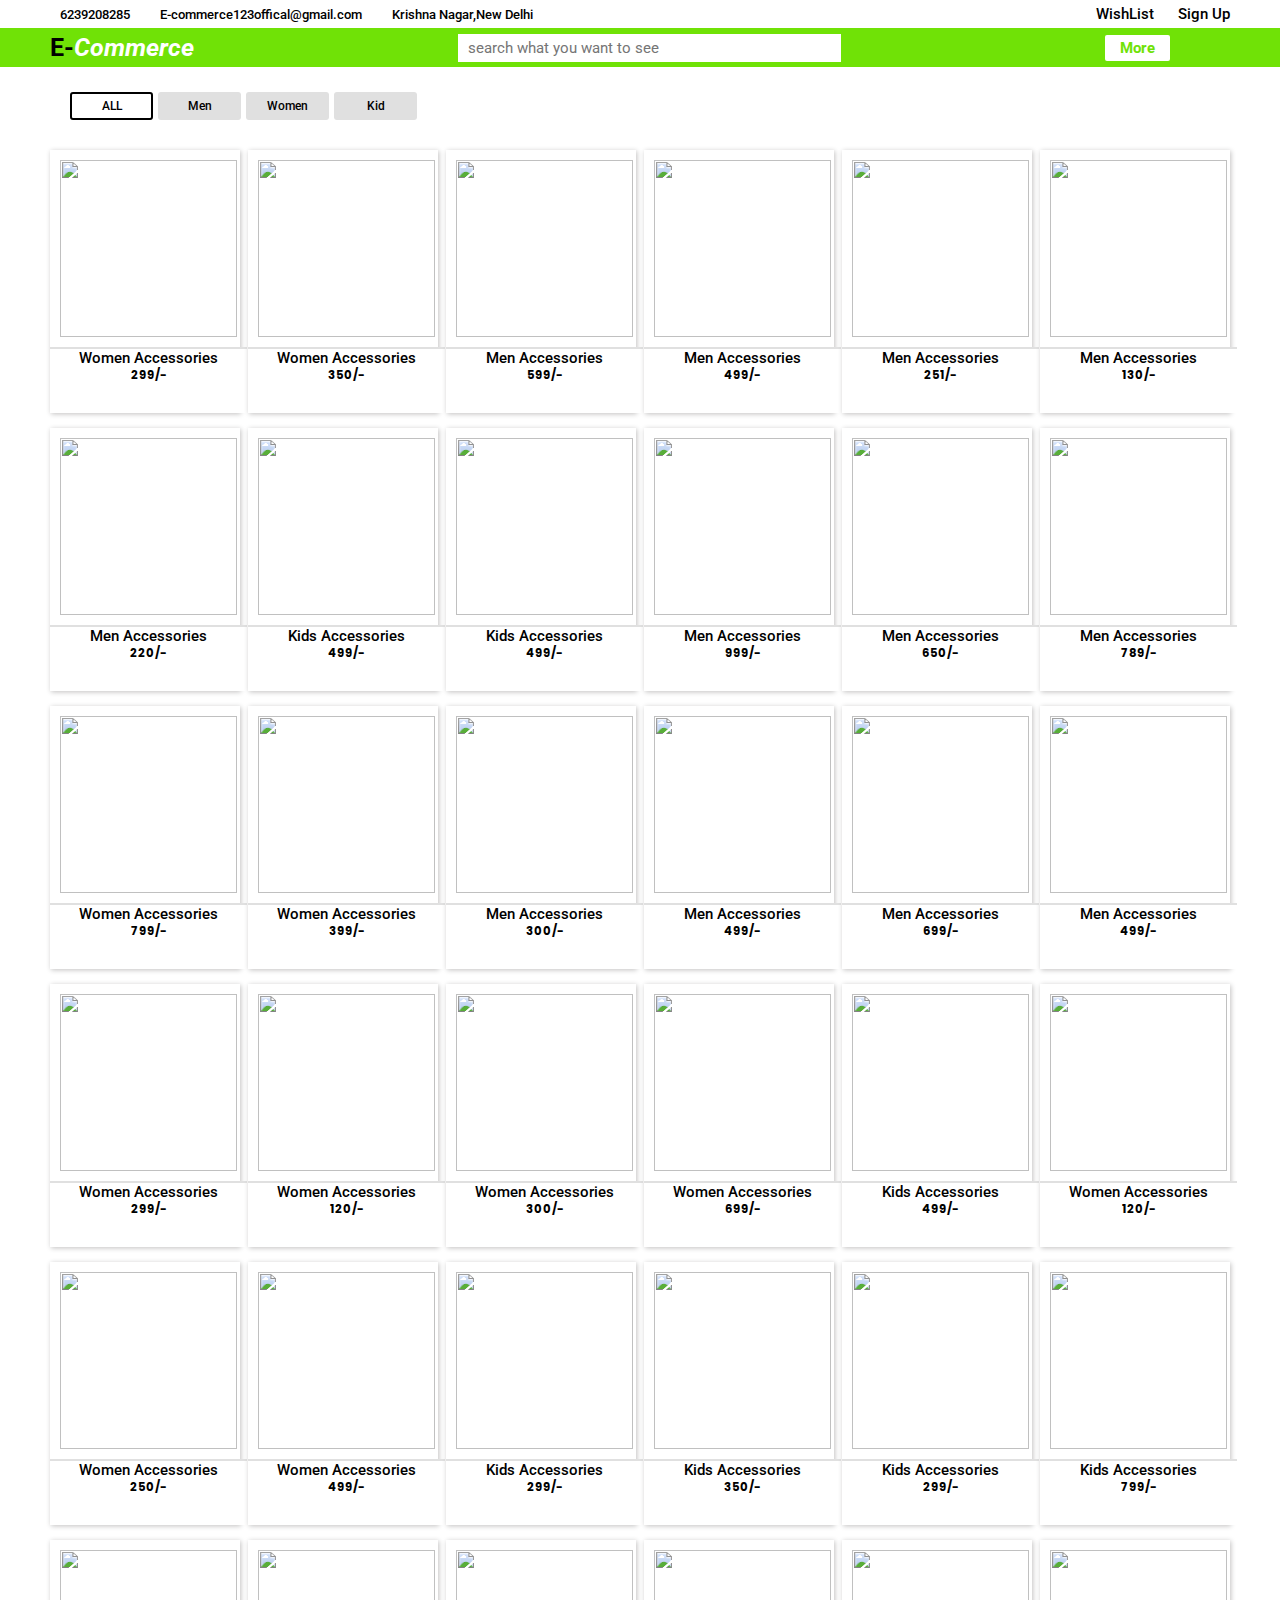
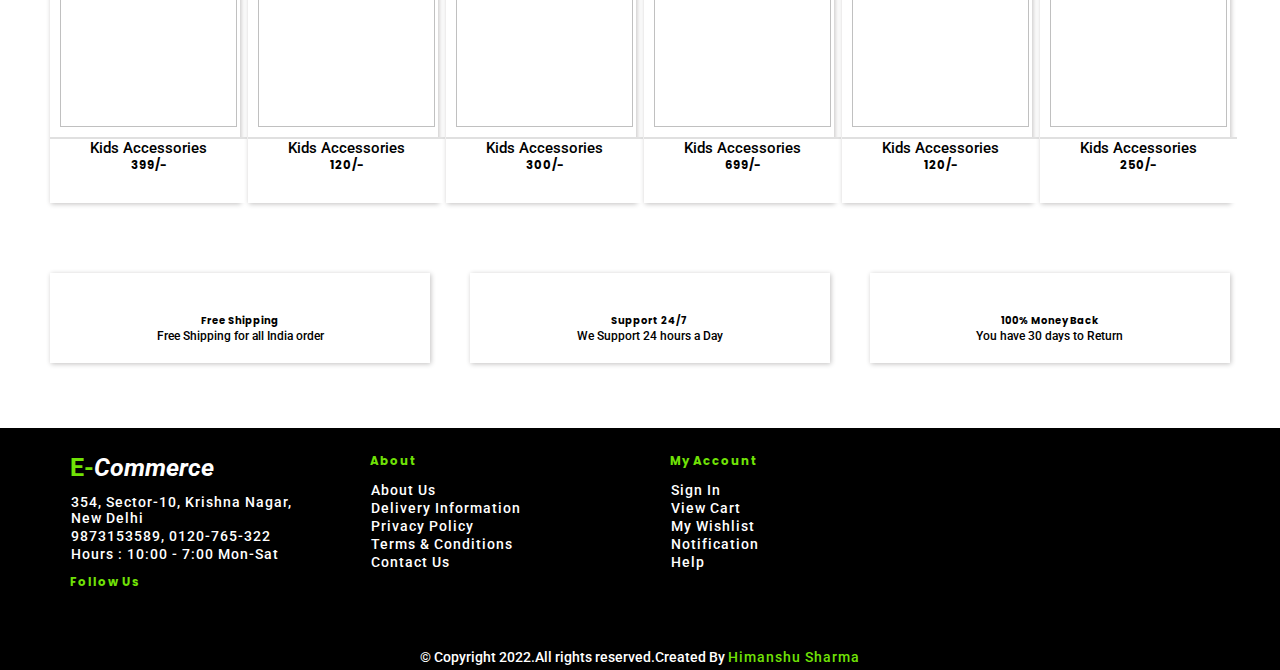
==== Accessories/index.html @ 7b7b0108 "ecommerce" ====
<!DOCTYPE html>
<html lang="en">

<head>
    <meta charset="UTF-8">
    <meta http-equiv="X-UA-Compatible" content="IE=edge">
    <meta name="viewport" content="width=device-width, initial-scale=1.0">
    <!-- favicon -->
    <link rel="shortcut icon" href="../Media/logo.png" type="image/x-icon">
    <title>Ecommerce Website</title>
    <!-- custom-css-link  -->
    <link rel="stylesheet" href="../Accessories/style.css">
    <!-- custom-js- link -->
    <script src="../Accessories/script.js" defer></script>
    <!-- font-awesome  -->
    <link rel="stylesheet" href="https://cdnjs.cloudflare.com/ajax/libs/font-awesome/6.1.1/css/all.min.css"
        integrity="sha512-KfkfwYDsLkIlwQp6LFnl8zNdLGxu9YAA1QvwINks4PhcElQSvqcyVLLD9aMhXd13uQjoXtEKNosOWaZqXgel0g=="
        crossorigin="anonymous" referrerpolicy="no-referrer" />

    <!-- jquery-cdn  -->
    <script src="https://cdnjs.cloudflare.com/ajax/libs/jquery/3.6.0/jquery.min.js"
        integrity="sha512-894YE6QWD5I59HgZOGReFYm4dnWc1Qt5NtvYSaNcOP+u1T9qYdvdihz0PPSiiqn/+/3e7Jo4EaG7TubfWGUrMQ=="
        crossorigin="anonymous" referrerpolicy="no-referrer"></script>

    <!-- bootstrap-link  -->
    <link href="https://cdn.jsdelivr.net/npm/bootstrap@5.0.2/dist/css/bootstrap.min.css" rel="stylesheet"
        integrity="sha384-EVSTQN3/azprG1Anm3QDgpJLIm9Nao0Yz1ztcQTwFspd3yD65VohhpuuCOmLASjC" crossorigin="anonymous">
</head>

<body>

    <!------------------------ header-section-start  ----------------------------->
    <header id="header" class="container-box">
        <div class="left-head">
            <div>
                <a class="left-head-text" href="tel:+6239208285"><i
                        class="fa-solid fa-phone left-head-icon"></i>6239208285</a>
            </div>
            <div>
                <a class="left-head-text" href="mailto:himanshu312cool@gmail.com"> <i
                        class="fa-solid fa-envelope left-head-icon"></i>E-commerce123offical@gmail.com</a>
            </div>
            <div>
                <a class="left-head-text" href="https://goo.gl/maps/XHEKkaT5xEKbGwf16"><i
                        class="fa-solid fa-location-dot left-head-icon"></i>Krishna Nagar,New Delhi</a>
            </div>
        </div>
        <div class="right-head">
            <a href="#" id="wishlist"><i class="fa-solid fa-heart wishlist"></i>WishList</a>
            <a href="#" id="account"><i class="fa-solid fa-user user-icon"></i><span>Sign Up</span></a>
        </div>
    </header>


    <div id="sticky-container">
        <div id="wrapper" class="container-box">
            <div class="left-wrapper">
                <a href="#" id="logo">E-<span>Commerce</span></a>
            </div>
            <div class="middle-wrapper">
                <div class="search-box">
                    <input type="text" name="search" id="search" placeholder="search what you want to see">
                    <label for="search">
                        <i class="fa-solid fa-magnifying-glass" id="search-icon"></i>
                    </label>
                </div>
            </div>

            <div class="right-wrapper">
                <button id="more" class="button"><a href="#">More</a></button>
                <a href="#"><i class="fa-solid fa-cart-arrow-down cart-icon"></i></a>
                <i class="fa-solid fa-bars hamburger-icon"></i>
                <div class="right-wrapper-container">
                    <ul class="right-wrapper-menu">
                        <li><a href="#">Notification</a></li>
                        <li><a href="#">Advertise</a></li>
                        <li><a href="#">About</a></li>
                    </ul>
                </div>
            </div>
        </div>

        <div class="sidebar">
            <div class="close">
                <i class="fa-solid fa-close close-icon"></i>
            </div>
            <div class="user-img-container">
                <div class="user-img-box">
                    <img src="../Media/user.png" alt="" class="user-img">
                </div>
                <input type="file" id="file">
                <label class="Upload-photo" for="file">Upload Photo</label>
                <div class="user-id">
                    <p>User Name</p>
                </div>
            </div>
            <div class="sidebar-navlist">
                <ul>
                    <li><a href="#">Your Account</a></li>
                    <li><a href="#">Notification</a></li>
                    <li><a href="#">Advertise</a></li>
                    <li><a href="#">Help</a></li>
                    <li><a href="#">Feedback</a></li>
                    <li><a href="#">Customer Care</a></li>
                    <li><a href="#">Setting</a></li>
                    <li><a href="#" class="logout">Logout</a></li>
                </ul>
            </div>
        </div>
    </div>
        <!------------------------ header-section-end  ----------------------------->




        <!------------------------ login-form-section-start ----------------------------->

        <section id="login-section" class="container-box">
            <i class="fa-solid fa-close login-icon"></i>
            <div class="login-container">
                <div class="left-login-box">
                    <p class="login-heading">Login</p>
                    <br><br>
                    <p class="login-text">Get Access to Your Orders,Wishlist and Recommendations</p>
                </div>
                <div class="right-login-box">
                <div>
                <div class="form-row-box">
                    <input type="email" id="email" placeholder="Enter Your Email" required autocomplete="off" pattern="^[a-zA-Z0-9+_.-]+@[a-zA-Z0-9.-]+$">
                </div>
                <div class="form-row-box">
                    <input type="password" id="password" placeholder="Enter Your Password" required minlength="8" maxlength="16">
                    <span class="password-show-btn"><i class="fa-solid fa-eye-slash"></i></span>
                    <span class="password-hide-btn"><i class="fa-solid fa-eye"></i></span>
                </div>
                <div class="form-row-box">
                    <p>By Continuing you agree to Ecommerce <a href="#">Terms of Use</a> and <a href="#">Privacy Policy</a></p>
                   <button class="view-btn" id="login-btn" onclick="loginData()">Login</button>
                </div>
                <div class="form-row-box">
                   <p><a href="#">Forget Password?</a></p> 
                   <p><a href="#" class="create-acc">New User? Create Account</a></p>
                </div>
            </div>
                </div>
            </div>

            <div class="signup-container">
                <div class="left-signup-box">
                    <p class="signup-heading">Sign Up</p>
                    <br><br>
                    <p class="signup-text">Sign Up to Access Your Orders,Wishlist and Recommendations</p>
                </div>
                <div class="right-signup-box">
                    <div>
                        <div class="form-row-box">
                            <input type="text" id="sign-name" placeholder="Enter Your Full Name" required minlength="3" maxlength="25" autocomplete="off">
                        </div>
                        <div class="form-row-box">
                            <input type="email" id="sign-email" placeholder="Enter Your Email" required autocomplete="off" pattern="^[a-zA-Z0-9+_.-]+@[a-zA-Z0-9.-]+$">
                        </div>
                        <div class="form-row-box">
                            <input type="password" id="sign-password" placeholder="Enter Your Password" required minlength="8">
                            <span class="password-show-btn"><i class="fa-solid fa-eye-slash"></i></span>
                            <span class="password-hide-btn"><i class="fa-solid fa-eye"></i></span>
                        </div>
                        <div class="form-row-box">
                            <p>By Continuing you agree to Ecommerce <a href="#">Terms of Use</a> and <a href="#">Privacy Policy</a></p>
                            <button class="view-btn" id="signup-btn" onclick="saveData()">Sign Up</button>
                        </div>
                        <div class="form-row-box">
                            <p><a href="#" class="existing-acc">Existing Account? login</a></p>
                         </div>
                    </div>
                </div>
            </div>


            <div class="welcome-container">
                <p class="welcome-text">Sign Up Successfully</p>
                <h2 class="welcome-heading">Welcome</h2>
                <p class="welcome-character">Welcome</p>
                <br>
                <button class="view-btn" id="start-btn">Let Start</button>
            </div>
        </section>



        <!------------------------ login-form-section-end ----------------------------->








    <!---------------------------men-section-start-------------------------->

    <section id="men-section" class="container-box">
        <div class="upper-men-container">
            <div class="btns-box">
                <div class="product-filter-btn active" data-filter="ALL">ALL</div>
                <div class="product-filter-btn" data-filter="men">Men</div>
                <div class="product-filter-btn" data-filter="Women">Women</div>
                <div class="product-filter-btn" data-filter="Kid">Kid</div>
            </div>
        </div>
        <div class="lower-men-container">


            <div class="product-box Women">
                <div class="product-img-box">
                <img src="https://rukminim1.flixcart.com/image/312/312/ky0g58w0/hand-messenger-bag/n/o/9/women-sling-bag-pink-e-a-hd-bag-vintage-pink-hand-held-bag-original-imagacbzy9cmwv6n.jpeg?q=70" alt="" class="product-img">
                </div>
                <div class="product-detail">
                    <p class="product-name">Women Accessories</p>
                    <h3 class="product-rate">299/-</h3>
                    <div class="cart-wish-btn">
                        <button class="wish add-btn">Wishlist</button>
                        <button class="cart add-btn">Cart</button>
                    </div>
                </div>
            </div>

            <div class="product-box Women">
                <div class="product-img-box">
                <img src="https://rukminim1.flixcart.com/image/312/312/krtjgcw0/hand-messenger-bag/m/w/9/szl9-szl9-hand-held-bag-shezelle-original-imag5ja8pzqqghtv.jpeg?q=70" alt="" class="product-img">
                </div>
                <div class="product-detail">
                    <p class="product-name">Women Accessories</p>
                    <h3 class="product-rate">350/-</h3>
                    <div class="cart-wish-btn">
                        <button class="wish add-btn">Wishlist</button>
                        <button class="cart add-btn">Cart</button>
                    </div>
                </div>
            </div>



            <div class="product-box men">
                <div class="product-img-box">
                <img src="https://rukminim1.flixcart.com/image/660/792/k6fd47k0pkrrdj/wallet-card-wallet/t/u/c/sam-17-brw-pln-alb-samtroh-original-imafgf56fvf6aybb.jpeg?q=50" alt="" class="product-img">
                </div>
                <div class="product-detail">
                    <p class="product-name">Men Accessories</p>
                    <h3 class="product-rate">599/-</h3>
                    <div class="cart-wish-btn">
                        <button class="wish add-btn">Wishlist</button>
                        <button class="cart add-btn">Cart</button>
                    </div>
                </div>
            </div>
            <div class="product-box men">
                <div class="product-img-box">
                <img src="https://rukminim1.flixcart.com/image/660/792/k5bcscw0pkrrdj/wallet-card-wallet/a/p/p/sld04-samtroh-tan-slide-original-imafc2y9hyk7gt4x.jpeg?q=50" alt="" class="product-img">
                </div>
                <div class="product-detail">
                    <p class="product-name">Men Accessories</p>
                    <h3 class="product-rate">499/-</h3>
                    <div class="cart-wish-btn">
                        <button class="wish add-btn">Wishlist</button>
                        <button class="cart add-btn">Cart</button>
                    </div>
                </div>
            </div>
            <div class="product-box men">
                <div class="product-img-box">
                <img src="https://rukminim1.flixcart.com/image/660/792/k6fd47k0pkrrdj/wallet-card-wallet/w/d/r/sam-10-blk-pln-alb-samtroh-original-imaffzxwdxry3awg.jpeg?q=50" alt="" class="product-img">
                </div>
                <div class="product-detail">
                    <p class="product-name">Men Accessories</p>
                    <h3 class="product-rate">251/-</h3>
                    <div class="cart-wish-btn">
                        <button class="wish add-btn">Wishlist</button>
                        <button class="cart add-btn">Cart</button>
                    </div>
                </div>
            </div>
            <div class="product-box men">
                <div class="product-img-box">
                <img src="https://rukminim1.flixcart.com/image/660/792/kq8dua80/wallet-card-wallet/u/n/k/men-black-genuine-leather-wallet-gift-set-combo-giftbox190-original-imag4abtj8vhkq6q.jpeg?q=50" alt="" class="product-img">
                </div>
                <div class="product-detail">
                    <p class="product-name">Men Accessories</p>
                    <h3 class="product-rate">130/-</h3>
                    <div class="cart-wish-btn">
                        <button class="wish add-btn">Wishlist</button>
                        <button class="cart add-btn">Cart</button>
                    </div>
                </div>
            </div>
            <div class="product-box men">
                <div class="product-img-box">
                <img src="https://rukminim1.flixcart.com/image/660/792/kq8dua80/wallet-card-wallet/r/1/z/gift-set-for-all-occasion4-gift4-wallet-wildhorn-original-imag4abternrmqsa.jpeg?q=50" alt="" class="product-img">
                </div>
                <div class="product-detail">
                    <p class="product-name">Men Accessories</p>
                    <h3 class="product-rate">220/-</h3>
                    <div class="cart-wish-btn">
                        <button class="wish add-btn">Wishlist</button>
                        <button class="cart add-btn">Cart</button>
                    </div>
                </div>
            </div>

            <div class="product-box Kid">
                <div class="product-img-box">
                <img src="https://rukminim1.flixcart.com/image/612/612/kkbh8cw0/remote-control-toy/h/o/n/waterproof-remote-controlled-rock-crawler-rc-monster-car-with-original-imafzzw3d6hcy4qp.jpeg?q=70" alt="" class="product-img">
                </div>
                <div class="product-detail">
                    <p class="product-name">Kids Accessories</p>
                    <h3 class="product-rate">499/-</h3>
                    <div class="cart-wish-btn">
                        <button class="wish add-btn">Wishlist</button>
                        <button class="cart add-btn">Cart</button>
                    </div>
                </div>
            </div>

            <div class="product-box Kid">
                <div class="product-img-box">
                <img src="https://rukminim1.flixcart.com/image/612/612/kc0u7bk0/vehicle-pull-along/r/z/6/parthishy-taders-robot-car-automatic-deformation-2-in-1-original-imaft8zahakernhh.jpeg?q=70" alt="" class="product-img">
                </div>
                <div class="product-detail">
                    <p class="product-name">Kids Accessories</p>
                    <h3 class="product-rate">499/-</h3>
                    <div class="cart-wish-btn">
                        <button class="wish add-btn">Wishlist</button>
                        <button class="cart add-btn">Cart</button>
                    </div>
                </div>
            </div>


            <div class="product-box men">
                <div class="product-img-box">
                <img src="https://rukminim1.flixcart.com/image/309/371/kkr72q80/sunglass/r/t/z/small-medium-lv-new-kingsunglasses-original-imagyffmhtczh5bg.jpeg?q=50" alt="" class="product-img">
                </div>
                <div class="product-detail">
                    <p class="product-name">Men Accessories</p>
                    <h3 class="product-rate">999/-</h3>
                    <div class="cart-wish-btn">
                        <button class="wish add-btn">Wishlist</button>
                        <button class="cart add-btn">Cart</button>
                    </div>
                </div>
            </div>
            <div class="product-box men">
                <div class="product-img-box">
                <img src="https://rukminim1.flixcart.com/image/309/371/kelptow0-0/sunglass/5/p/v/gn3006-yel-gn3006-red-m-gansta-original-imafv93bhmbhrghg.jpeg?q=50" alt="" class="product-img">
                </div>
                <div class="product-detail">
                    <p class="product-name">Men Accessories</p>
                    <h3 class="product-rate">650/-</h3>
                    <div class="cart-wish-btn">
                        <button class="wish add-btn">Wishlist</button>
                        <button class="cart add-btn">Cart</button>
                    </div>
                </div>
            </div>
            <div class="product-box men">
                <div class="product-img-box">
                <img src="https://rukminim1.flixcart.com/image/309/371/kykgb680/bangle-bracelet-armlet/k/u/p/free-free-na-jewel-60-62-alogo-original-imagaryhaugthknw.jpeg?q=50" alt="" class="product-img">
                </div>
                <div class="product-detail">
                    <p class="product-name">Men Accessories</p>
                    <h3 class="product-rate">789/-</h3>
                    <div class="cart-wish-btn">
                        <button class="wish add-btn">Wishlist</button>
                        <button class="cart add-btn">Cart</button>
                    </div>
                </div>
            </div>

            <div class="product-box Women">
                <div class="product-img-box">
                <img src="https://rukminim1.flixcart.com/image/309/371/jh6l2fk0/hand-messenger-bag/z/z/m/af-30-af-30-shoulder-bag-ankita-fashion-world-original-imaf57hyuhkyx7y9.jpeg?q=50" alt="" class="product-img">
                </div>
                <div class="product-detail">
                    <p class="product-name">Women Accessories</p>
                    <h3 class="product-rate">799/-</h3>
                    <div class="cart-wish-btn">
                        <button class="wish add-btn">Wishlist</button>
                        <button class="cart add-btn">Cart</button>
                    </div>
                </div>
            </div>


            <div class="product-box Women">
                <div class="product-img-box">
                <img src="https://rukminim1.flixcart.com/image/309/371/krme93k0/hand-messenger-bag/5/q/f/upr-cut-mrn-3-upr-cut-mrn-pc3-shoulder-bag-like-style-original-imag5czeeztxfajt.jpeg?q=50" alt="" class="product-img">
                </div>
                <div class="product-detail">
                    <p class="product-name">Women Accessories</p>
                    <h3 class="product-rate">399/-</h3>
                    <div class="cart-wish-btn">
                        <button class="wish add-btn">Wishlist</button>
                        <button class="cart add-btn">Cart</button>
                    </div>
                </div>
            </div>



            <div class="product-box men">
                <div class="product-img-box">
                <img src="https://rukminim1.flixcart.com/image/309/371/kydb3ww0/backpack/w/b/2/8-0-spacy-freeride-unisex-bag-with-rain-cover-laptop-office-original-imagam8hfg7gh8f4.jpeg?q=50" alt="" class="product-img">
                </div>
                <div class="product-detail">
                    <p class="product-name">Men Accessories</p>
                    <h3 class="product-rate">300/-</h3>
                    <div class="cart-wish-btn">
                        <button class="wish add-btn">Wishlist</button>
                        <button class="cart add-btn">Cart</button>
                    </div>
                </div>
            </div>

            <div class="product-box men">
                <div class="product-img-box">
                <img src="https://rukminim1.flixcart.com/image/309/371/kbb49zk0/backpack/j/w/u/2214-black-grey-stylish-tuff-quality-college-school-casual-bag-original-imafszsu52gn9rc9.jpeg?q=50" alt="" class="product-img">
                </div>
                <div class="product-detail">
                    <p class="product-name">Men Accessories</p>
                    <h3 class="product-rate">499/-</h3>
                    <div class="cart-wish-btn">
                        <button class="wish add-btn">Wishlist</button>
                        <button class="cart add-btn">Cart</button>
                    </div>
                </div>
            </div>

            <div class="product-box men">
                <div class="product-img-box">
                <img src="https://rukminim1.flixcart.com/image/309/371/kph8h3k0/suitcase/e/z/s/foxtrot-foxtr68mlv-check-in-luggage-vip-original-imag3pef959vrvsk.jpeg?q=50" alt="" class="product-img">
                </div>
                <div class="product-detail">
                    <p class="product-name">Men Accessories</p>
                    <h3 class="product-rate">699/-</h3>
                    <div class="cart-wish-btn">
                        <button class="wish add-btn">Wishlist</button>
                        <button class="cart add-btn">Cart</button>
                    </div>
                </div>
            </div>

            <div class="product-box men">
                <div class="product-img-box">
                <img src="https://rukminim1.flixcart.com/image/309/371/l01blow0/duffel-bag/q/o/j/20-60l-derben-turquoise-polyester-lightweigh-cabin-size-luggage-original-imagbx23hfywe34c.jpeg?q=50" alt="" class="product-img">
                </div>
                <div class="product-detail">
                    <p class="product-name">Men Accessories</p>
                    <h3 class="product-rate">499/-</h3>
                    <div class="cart-wish-btn">
                        <button class="wish add-btn">Wishlist</button>
                        <button class="cart add-btn">Cart</button>
                    </div>
                </div>
            </div>







            <div class="product-box Women">
                <div class="product-img-box">
                <img src="https://rukminim1.flixcart.com/image/312/312/l3os4280/pouch-potli/h/m/d/potli-matka-02-potli-matka-02-potli-lookingfab-228-6-original-imageqgjffymbtgn.jpeg?q=70" alt="" class="product-img">
                </div>
                <div class="product-detail">
                    <p class="product-name">Women Accessories</p>
                    <h3 class="product-rate">299/-</h3>
                    <div class="cart-wish-btn">
                        <button class="wish add-btn">Wishlist</button>
                        <button class="cart add-btn">Cart</button>
                    </div>
                </div>
            </div>

            <div class="product-box Women">
                <div class="product-img-box">
                <img src="https://rukminim1.flixcart.com/image/309/371/jx6fiq80/clutch/z/g/f/double-ball-gold-double-ball-clutch-tooba-handicraft-original-imafhz7vam3umeep.jpeg?q=50" alt="" class="product-img">
                </div>
                <div class="product-detail">
                    <p class="product-name">Women Accessories</p>
                    <h3 class="product-rate">120/-</h3>
                    <div class="cart-wish-btn">
                        <button class="wish add-btn">Wishlist</button>
                        <button class="cart add-btn">Cart</button>
                    </div>
                </div>
            </div>

            <div class="product-box Women">
                <div class="product-img-box">
                <img src="https://rukminim1.flixcart.com/image/309/371/kvtuxe80/clutch/y/m/r/quickrahma-wallet-clutch-101-p-qr878g-stylish-women-casual-hand-original-imag8n89yvwuv9rj.jpeg?q=50" alt="" class="product-img">
                </div>
                <div class="product-detail">
                    <p class="product-name">Women Accessories</p>
                    <h3 class="product-rate">300/-</h3>
                    <div class="cart-wish-btn">
                        <button class="wish add-btn">Wishlist</button>
                        <button class="cart add-btn">Cart</button>
                    </div>
                </div>
            </div>

            <div class="product-box Women">
                <div class="product-img-box">
                <img src="https://rukminim1.flixcart.com/image/309/371/kzvlua80/hand-messenger-bag/c/k/8/-original-imagbscdp4bhhyqx.jpeg?q=50" alt="" class="product-img">
                </div>
                <div class="product-detail">
                    <p class="product-name">Women Accessories</p>
                    <h3 class="product-rate">699/-</h3>
                    <div class="cart-wish-btn">
                        <button class="wish add-btn">Wishlist</button>
                        <button class="cart add-btn">Cart</button>
                    </div>
                </div>
            </div>


            <div class="product-box Kid">
                <div class="product-img-box">
                <img src="https://rukminim1.flixcart.com/image/612/612/l0bbonk0/tiara-crown/f/i/p/1-golden-king-crown-crown-royals-original-imagc4g7ehmfshzq.jpeg?q=70" alt="" class="product-img">
                </div>
                <div class="product-detail">
                    <p class="product-name">Kids Accessories</p>
                    <h3 class="product-rate">499/-</h3>
                    <div class="cart-wish-btn">
                        <button class="wish add-btn">Wishlist</button>
                        <button class="cart add-btn">Cart</button>
                    </div>
                </div>
            </div>


            <div class="product-box Women">
                <div class="product-img-box">
                <img src="https://rukminim1.flixcart.com/image/309/371/l31x2fk0/frame/d/9/b/52-na-tr1003-c5-yourspex-original-image9b6kzkbgywz.jpeg?q=50" alt="" class="product-img">
                </div>
                <div class="product-detail">
                    <p class="product-name">Women Accessories</p>
                    <h3 class="product-rate">120/-</h3>
                    <div class="cart-wish-btn">
                        <button class="wish add-btn">Wishlist</button>
                        <button class="cart add-btn">Cart</button>
                    </div>
                </div>
            </div>

            <div class="product-box Women">
                <div class="product-img-box">
                <img src="https://rukminim1.flixcart.com/image/309/371/ksuowi80/frame/h/v/b/58-na-ag98020pk-peter-jones-original-imag6bw7eehnuzyb.jpeg?q=50" alt="" class="product-img">
                </div>
                <div class="product-detail">
                    <p class="product-name">Women Accessories</p>
                    <h3 class="product-rate">250/-</h3>
                    <div class="cart-wish-btn">
                        <button class="wish add-btn">Wishlist</button>
                        <button class="cart add-btn">Cart</button>
                    </div>
                </div>
            </div>


            <div class="product-box Women">
                <div class="product-img-box">
                <img src="https://rukminim1.flixcart.com/image/309/371/ksw4ccw0/frame/a/b/o/54-na-ag5197t-peter-jones-original-imag6d6d2ghhaqfb.jpeg?q=50" alt="" class="product-img">
                </div>
                <div class="product-detail">
                    <p class="product-name">Women Accessories</p>
                    <h3 class="product-rate">499/-</h3>
                    <div class="cart-wish-btn">
                        <button class="wish add-btn">Wishlist</button>
                        <button class="cart add-btn">Cart</button>
                    </div>
                </div>
            </div>

        
            

            <div class="product-box Kid">
                <div class="product-img-box">
                <img src="https://rukminim1.flixcart.com/image/612/612/l4zxn680/nail-clipper-cutter/w/u/r/automatic-nail-trimmer-women-electric-baby-nail-trimmer-nail-original-imagfrpxjty9gagz.jpeg?q=70" alt="" class="product-img">
                </div>
                <div class="product-detail">
                    <p class="product-name">Kids Accessories</p>
                    <h3 class="product-rate">299/-</h3>
                    <div class="cart-wish-btn">
                        <button class="wish add-btn">Wishlist</button>
                        <button class="cart add-btn">Cart</button>
                    </div>
                </div>
            </div>

            <div class="product-box Kid">
                <div class="product-img-box">
                <img src="https://rukminim1.flixcart.com/image/612/612/kah413k0/nail-clipper-cutter/h/a/k/baby-manicure-kit-uneeber-5-in-1-baby-nail-care-set-safe-baby-original-imafsyvgmawrggdy.jpeg?q=70" alt="" class="product-img">
                </div>
                <div class="product-detail">
                    <p class="product-name">Kids Accessories</p>
                    <h3 class="product-rate">350/-</h3>
                    <div class="cart-wish-btn">
                        <button class="wish add-btn">Wishlist</button>
                        <button class="cart add-btn">Cart</button>
                    </div>
                </div>
            </div>


            <div class="product-box Kid">
                <div class="product-img-box">
                <img src="https://rukminim1.flixcart.com/image/612/612/k6ci8i80/diaper/b/k/x/size-adjustable-reusable-diaper-with-diaper-liner-st-331-7-m-1-original-imafh7b5ttwghdes.jpeg?q=70" alt="" class="product-img">
                </div>
                <div class="product-detail">
                    <p class="product-name">Kids Accessories</p>
                    <h3 class="product-rate">299/-</h3>
                    <div class="cart-wish-btn">
                        <button class="wish add-btn">Wishlist</button>
                        <button class="cart add-btn">Cart</button>
                    </div>
                </div>
            </div>

            <div class="product-box Kid">
                <div class="product-img-box">
                <img src="https://rukminim1.flixcart.com/image/612/612/k6jnfrk0/talc/e/z/n/100-baby-powder-himalaya-original-imafzzecvegwgha5.jpeg?q=70" alt="" class="product-img">
                </div>
                <div class="product-detail">
                    <p class="product-name">Kids Accessories</p>
                    <h3 class="product-rate">799/-</h3>
                    <div class="cart-wish-btn">
                        <button class="wish add-btn">Wishlist</button>
                        <button class="cart add-btn">Cart</button>
                    </div>
                </div>
            </div>


            <div class="product-box Kid">
                <div class="product-img-box">
                <img src="https://rukminim1.flixcart.com/image/612/612/jve4pe80/shampoo/f/e/3/200-baby-no-more-tears-shampoo-200-ml-johnson-s-original-imaf6uf3kbdtffhq.jpeg?q=70" alt="" class="product-img">
                </div>
                <div class="product-detail">
                    <p class="product-name">Kids Accessories</p>
                    <h3 class="product-rate">399/-</h3>
                    <div class="cart-wish-btn">
                        <button class="wish add-btn">Wishlist</button>
                        <button class="cart add-btn">Cart</button>
                    </div>
                </div>
            </div>

            <div class="product-box Kid">
                <div class="product-img-box">
                <img src="https://rukminim1.flixcart.com/image/612/612/l1zc6fk0/feeding-utensil/w/g/9/first-feed-grand-box-ffgbxb2-bowl-r-for-rabbit-original-imagdfbrxegysczh.jpeg?q=70" alt="" class="product-img">
                </div>
                <div class="product-detail">
                    <p class="product-name">Kids Accessories</p>
                    <h3 class="product-rate">120/-</h3>
                    <div class="cart-wish-btn">
                        <button class="wish add-btn">Wishlist</button>
                        <button class="cart add-btn">Cart</button>
                    </div>
                </div>
            </div>

            <div class="product-box Kid">
                <div class="product-img-box">
                <img src="https://rukminim1.flixcart.com/image/612/612/kyoqmq80/sipper-cup/f/s/u/240-mobby-little-spout-sipper-bpa-free-240-ml-6m-1-18815-luvlap-original-imagav7cb5yyzjkh.jpeg?q=70" alt="" class="product-img">
                </div>
                <div class="product-detail">
                    <p class="product-name">Kids Accessories</p>
                    <h3 class="product-rate">300/-</h3>
                    <div class="cart-wish-btn">
                        <button class="wish add-btn">Wishlist</button>
                        <button class="cart add-btn">Cart</button>
                    </div>
                </div>
            </div>

            <div class="product-box Kid">
                <div class="product-img-box">
                <img src="https://rukminim1.flixcart.com/image/612/612/kyoqmq80/sipper-cup/j/l/w/300-tiny-giffy-sippy-cup-silicone-straw-bpa-free-300-ml-18m-1-original-imagav82fuff8quu.jpeg?q=70" alt="" class="product-img">
                </div>
                <div class="product-detail">
                    <p class="product-name">Kids Accessories</p>
                    <h3 class="product-rate">699/-</h3>
                    <div class="cart-wish-btn">
                        <button class="wish add-btn">Wishlist</button>
                        <button class="cart add-btn">Cart</button>
                    </div>
                </div>
            </div>

            <div class="product-box Kid">
                <div class="product-img-box">
                <img src="https://rukminim1.flixcart.com/image/612/612/klgx0280/board-game/o/n/d/2-in-1-board-games-ludo-snake-and-ladders-gift-collection-original-imagyhy6b9mhbnnr.jpeg?q=70" alt="" class="product-img">
                </div>
                <div class="product-detail">
                    <p class="product-name">Kids Accessories</p>
                    <h3 class="product-rate">120/-</h3>
                    <div class="cart-wish-btn">
                        <button class="wish add-btn">Wishlist</button>
                        <button class="cart add-btn">Cart</button>
                    </div>
                </div>
            </div>

            <div class="product-box Kid">
                <div class="product-img-box">
                <img src="https://rukminim1.flixcart.com/image/612/612/k7z3afk0/board-game/d/z/p/premium-quality-2-in-1-business-chess-junior-deluxe-board-game-original-imafq3eukabnjzfy.jpeg?q=70" alt="" class="product-img">
                </div>
                <div class="product-detail">
                    <p class="product-name">Kids Accessories</p>
                    <h3 class="product-rate">250/-</h3>
                    <div class="cart-wish-btn">
                        <button class="wish add-btn">Wishlist</button>
                        <button class="cart add-btn">Cart</button>
                    </div>
                </div>
            </div>

        </div>
    </section>

    <!---------------------------men-section-end---------------------------->
















    <!------------------------ delivery-section-start  ----------------------------->

    <section id="delivery" class="container-box">
        <div class="delivery-box">
            <i class="fa-solid fa-truck delivery-icon"></i>
            <h4>Free Shipping</h4>
            <p>Free Shipping for all India order</p>
        </div>
        <div class="delivery-box">
            <i class="fa-solid fa-headphones delivery-icon"></i>
            <h4>Support 24/7</h4>
            <p>We Support 24 hours a Day</p>
        </div>
        <div class="delivery-box">
            <i class="fa-solid fa-arrow-rotate-left delivery-icon"></i>
            <h4>100% Money Back</h4>
            <p>You have 30 days to Return</p>
        </div>
    </section>

    <!------------------------ delivery-section-end   ----------------------------->

















    <!------------------------ footer-section-start  ----------------------------->

    <footer id="footer-section" class="container-box">
        <div class="footer-box">
            <a href="#" id="logo-foot">E-<span>Commerce</span></a>
            <br><br>
            <p>354, Sector-10, Krishna Nagar, New Delhi</p>
            <p>9873153589, 0120-765-322</p>
            <p>Hours : 10:00 - 7:00 Mon-Sat</p>
            <br>
            <h3>Follow Us</h3>
            <a href="#" target="_blank" class="social-icon"><i class="fa-brands fa-facebook-f"></i></a>
            <a href="#" target="_blank" class="social-icon"><i class="fa-brands fa-whatsapp"></i></a>
            <a href="#" target="_blank" class="social-icon"><i class="fa-brands fa-instagram"></i></a>
            <a href="#" target="_blank" class="social-icon"><i class="fa-brands fa-youtube"></i></a>
        </div>
        <div class="footer-box">
            <h3>About</h3>
            <br>
            <p><a href="#">About Us</a></p>
            <p><a href="#">Delivery Information</a></p>
            <p><a href="#">Privacy Policy</a></p>
            <p><a href="#">Terms & Conditions</a></p>
            <p><a href="#">Contact Us</a></p>
        </div>
        <div class="footer-box">
            <h3>My Account</h3>
            <br>
            <p><a href="#" class="sign-in">Sign In</a></p>
            <p><a href="#">View Cart</a></p>
            <p><a href="#">My Wishlist</a></p>
            <p><a href="#">Notification</a></p>
            <p><a href="#">Help</a></p>
        </div>
        <div class="footer-box">
            <iframe
                src="https://www.google.com/maps/embed?pb=!1m18!1m12!1m3!1d7006.623005686194!2d77.32789807436916!3d28.59043042973749!2m3!1f0!2f0!3f0!3m2!1i1024!2i768!4f13.1!3m3!1m2!1s0x390ce4ffd9b979eb%3A0x1925cda1418b09ad!2sSector%2010%2C%20Noida%2C%20Uttar%20Pradesh%20201301!5e0!3m2!1sen!2sin!4v1655984216026!5m2!1sen!2sin"
                width="100%" height="100%" style="border:0;" allowfullscreen="" loading="lazy"
                referrerpolicy="no-referrer-when-downgrade"></iframe>
        </div>
        <div class="owner-name">
            <p>&copy; Copyright 2022.All rights reserved.Created By <a href="https://himanshuportfolio.netlify.app/"
                    target="_blank">Himanshu Sharma</a></p>
        </div>
    </footer>

    <!------------------------ footer-section-end ----------------------------->














    <!-- bootstrap-js-link  -->
    <script src="https://cdn.jsdelivr.net/npm/bootstrap@5.0.2/dist/js/bootstrap.bundle.min.js"
        integrity="sha384-MrcW6ZMFYlzcLA8Nl+NtUVF0sA7MsXsP1UyJoMp4YLEuNSfAP+JcXn/tWtIaxVXM"
        crossorigin="anonymous"></script>

</body>

</html>
---- Accessories/style.css ----
@import url('https://fonts.googleapis.com/css2?family=Poppins:wght@700;800&family=Roboto:ital,wght@0,300;0,400;0,500;0,700;1,300&display=swap');


/*----------------------------- CSS Reset  ----------------------------------*/
*{
    margin: 0;
    padding: 0;
    box-sizing: border-box;
    font-family: 'Roboto', sans-serif;
}

::-webkit-scrollbar{
    display: none;
}


/*----------------------------- variable  ----------------------------------*/
:root{
    --dark-color : #000;
    --light-color : #fff;
    --green : rgb(112, 226, 6);
    --grey-color : #e0e0e0;
    --shadow : 2px 2px 10px grey;
    --shadowTint : 1px 1px 5px rgb(194, 193, 193);
    --old-grey : grey;
    --freeDelivery-color : blue;
}

html{
    font-size: 62.5%;
    font-weight: 500;
}

h1,h2,h3,h4,h5,h6{
    font-family: 'Poppins', sans-serif;
}

ul{
    list-style: none;
}

a{
    text-decoration: none!important;
}

a:hover{
    color: var(--dark-color)!important;
}

.container-box{
    padding: 0.5rem 5rem;
    max-width: 1500px;
    margin: auto;
}

.button{
    border: none;
    outline: none;
    padding: 0.4rem 1.5rem;
    background-color: var(--light-color);
    cursor: pointer;
    border-radius: 2px;
}

.button>a{
    font-size: 1.5rem;
    color: var(--green);
    font-weight: bold;
}

.button>a:hover{
    color: var(--green)!important;
}

.view-btn{
    outline: none;
    border: none;
    padding: 0.5rem 1.5rem;
    cursor: pointer;
    border-radius: 2px;
    background-color: var(--green);
}

.view-btn>a{
    font-size: 1.5rem;
    color: var(--light-color);
}

.view-btn>a:hover{
    color: var(--light-color)!important;
}



#sticky-container{
    width: 100%;
    position: sticky;
    top: 0;
    z-index: 9999;
}


/*----------------------------- header-section-start  ----------------------------------*/

#header{
    width: 100%;
    display: grid;
    grid-template-columns: auto auto;
    justify-content: space-between;
    background-color: var(--light-color);
}

.left-head{
    display: flex;
    align-items: center;
    justify-content: space-between;
    gap: 2rem;
   }

.left-head-icon{
    color: var(--green);
    font-size: 1.4rem;
    margin-right: 1rem;
}

.left-head-text{
    color: var(--dark-color);
    font-size: 1.3rem;
}

.right-head{
    display: flex;
    align-items: center;
    justify-content: flex-end; 
}

#account, #wishlist{
    font-size: 1.5rem;
    color: var(--dark-color);
    margin-left: 1rem;
}

.user-icon, .wishlist{
    color: var(--green);
    margin: 0 0.7rem;
}

#wrapper{
    width: 100%;
    background-color: var(--green);
    display: grid;
    grid-template-columns: repeat(3, auto);
    justify-content: space-between;
    align-items: center;
}

#logo{
    font-size: 2.5rem;
    font-weight: bold;
    color: var(--dark-color);
}

#logo>span{
    color: var(--light-color);
    font-style: italic;
}

.search-box{
    width: 30vw;
   display: grid;
   grid-template-columns: 0.9fr 0.1fr;
}

#search{
    border: none;
    outline: none;
    padding: 0.5rem 1rem;
    font-size: 1.5rem;
}

#search-icon{
   color: var(--dark-color);
    font-size: 2rem;
    cursor: pointer;
}

.search-box>label{
    display: flex;
    align-items: center;
    justify-content: center;
    background-color: var(--light-color);
}

.right-wrapper{
    display: flex;
    align-items: center;
    justify-content: flex-end;
    position: relative;
}

.cart-icon, .hamburger-icon{
    font-size: 2.5rem;
    margin: 0.6rem 0 0.6rem 3rem;
    cursor: pointer;
}

.right-wrapper>a{
    color: var(--dark-color);
}

.right-wrapper-container{
    position: absolute;
    top: 110%;
    left: -10%;
    box-shadow: var(--shadow);
    z-index: 99999;
    background-color: var(--light-color);
    border-radius: 2px;
    padding: 0.6rem 1rem 0.6rem 0.6rem;
    display: none;
    z-index: 9;
}

.right-wrapper-menu{
    display: flex;
    align-items: flex-start;
    justify-content: center;
    flex-direction: column;
}

.right-wrapper-menu>li{
    font-size: 1.5rem;
    margin: 0.6rem 0;
}

.right-wrapper-menu>li>a{
    color: var(--dark-color);
}

.sidebar{
    width: 20%;
    height: 100%;
    position: fixed;
    right: 0;
    top: 0;
    background-color: var(--light-color);
    z-index: 99;
    display: grid;
    grid-template-columns: 1fr;
    grid-template-rows: 0.8fr 2.5fr 5fr;
    gap: 1rem 0;
    box-shadow: var(--shadowTint);
    display: none;
}

.close{
    display: flex;
    align-items: center;
    padding: 1rem 2rem;
}

.close-icon{
    font-size: 2.5rem;
    cursor: pointer;
}

.user-img-container{
    display: flex;
    align-items: center;
    flex-direction: column;
    justify-content: space-between;
    gap: 1rem 0;
}

.user-img-box{
    border-radius: 50%;
    width: 130px;
    height: 130px;
}

.user-img{
    width: 100%;
    height: 100%;
    object-fit: cover;
    border-radius: 50%;
}

.Upload-photo{
    font-size: 2rem;
    cursor: pointer;
}

#file{
    display: none;
}

.user-id>p{
    font-size: 2.2rem;
    color: var(--green);
}

.sidebar-navlist{
    display: flex;
    justify-content: center;
    padding: 2rem 0;
}

.sidebar-navlist>ul>li{
    font-size: 1.7rem;
    padding: 0.7rem 0;
    font-weight: 500;
}

.sidebar-navlist>ul>li>a{
    color: var(--dark-color);
}

/*----------------------------- header-section-end  ----------------------------------*/






/*----------------------------- login-section-start  ----------------------------------*/

#login-section{
    position: fixed;
    top: 0;
    left: 0;
    right: 0;
    bottom: 0;
    width: 100%;
    height: 100%;
    background-color: rgba(0, 0, 0, 0.7);
    display: flex;
    align-items: center;
    justify-content: center;
    z-index: 9999;
    display: none;
}
 
.login-container{
    width: 45%;
    display: grid;
    grid-template-columns: 1fr 2.2fr;
}

.signup-container{
    width: 45%;
    display: grid;
    grid-template-columns: 1fr 2.2fr;
    display: none;
}

.left-login-box, .left-signup-box{
    background-color: var(--dark-color);
    padding: 2rem 1rem;
}

.login-heading, .signup-heading{
    font-size: 3rem;
    color: var(--light-color);
}

.login-text, .signup-text{
    font-size: 1.6rem;
    color: var(--light-color);
}

.right-login-box, .right-signup-box{
    background-color: var(--light-color);
    display: flex;
    align-items: center;
    justify-content: center;
}

.right-login-box>div , .right-signup-box>div{
    display: grid;
    grid-template-columns: 1fr;
    grid-template-rows: repeat(4, auto);
    gap: 2rem;
    padding: 2rem;
}

.form-row-box{
    display: flex;
    flex-direction: column;
    text-align: start;
    position: relative; 
}

.form-row-box>input{
    border: none;
    outline: none;
    font-size: 1.2rem;
    padding: 0.5rem 1rem;
    border-bottom: 2px solid var(--grey-color);
}

.form-row-box>input:focus{
    border-bottom: 2px solid var(--green);
}

.form-row-box>p{
    font-size: 1.3rem;
}

.form-row-box>p>a:hover{
    color: var(--freeDelivery-color)!important;
}

#login-btn, #signup-btn{
    font-size: 1.6rem;
    font-weight: 500;
}

.login-icon{
    z-index: 99;
    color: var(--light-color);
    font-size: 3rem;
    position: absolute;
    top: 5%;
    right: 5%;
    cursor: pointer;
}

.password-show-btn{
    position: absolute;
    right: 5px;
    font-size: 1.4rem;
    cursor: pointer;
}

.password-hide-btn{
    position: absolute;
    right: 5px;
    font-size: 1.4rem;
    cursor: pointer;
    display: none;
}

.welcome-container{
    width: 40%;
    display: flex;
    flex-direction: column;
    align-items: center;
    background-color: var(--light-color);
    border-radius: 3px;
    padding: 1rem;
    box-shadow: var(--shadow);
    display: none;
}

.welcome-text{
    font-size: 1.8rem;
    font-weight: 500;
    color: var(--dark-color);
}

.welcome-heading{
    color: var(--dark-color);
}

.welcome-character{
    color: var(--green);
    font-size: 2rem;
}

#start-btn{
    font-size: 1.5rem;
    font-weight: 500;
}


/*----------------------------- login-section-end  ----------------------------------*/









/* ---------------------------men-section-start------------------------------  */

#men-section{
    width: 100%;
    display: grid;
    grid-template-columns: 1fr;
    gap: 1rem;
}

.upper-men-container{
    display: flex;
    align-items: center;
    padding: 2rem;
}

.btns-box{
    width: 100%;
    display: grid;
    grid-template-columns: repeat(auto-fill, minmax(80px, 1fr));
    justify-content: center;
    gap:0.5rem;
}

.product-filter-btn{
    width: 100%;
    font-size: 1.2rem;
    background-color: var(--grey-color);
    color: var(--dark-color);
    text-align: center;
    padding: 0.5rem;
    cursor: pointer;
    display: flex;
    align-items: center;
    justify-content: center;
    border-radius: 3px;
}

.active{
    background-color: var(--light-color);
    border: 2px solid var(--dark-color);
}

.lower-men-container{
    display: grid;
    grid-template-columns: repeat(auto-fill, minmax(180px, 1fr));
    gap: 1.5rem 0.8rem;
}

.product-box{
    display: grid;
    grid-template-rows: 75% 25%;
    cursor: pointer;
    box-shadow: var(--shadowTint);
}

.product-box:hover .product-detail{
  transform: translateY(-25px);
}

.product-box:hover .cart-wish-btn{
    opacity: 1;
}

.product-img-box{
    height: 100%;
    width: 100%;
    padding: 1rem;
}

.product-img-box>img{
    width: 100%;
    height: 100%;
    object-fit: contain;
    aspect-ratio: 1/1;
}

.product-detail{
    text-align: center;
    border-top: 2px solid var(--grey-color);
    transition: transform 0.6s;
    background-color: var(--light-color);
}

.product-name{
    font-size: 1.5rem;
}

.cart-wish-btn{
    width: 100%;
    display: grid;
    grid-template-columns: repeat(2,1fr);
    gap: 0 0.5rem;
    opacity: 0;
}

.add-btn{
    border: none;
    outline: none;
    padding: 0.8rem 1rem;
    font-size: 1.5rem;
    background-color: var(--green);
    color: var(--dark-color);
    font-weight: 500;
}

/* ---------------------------men-section-end--------------------------------  */





























/*----------------------------- delivery-section-start  ----------------------------------*/

#delivery{
    margin: 6rem auto 1.5rem auto;  
    max-width: 1500px;
    background-color: var(--light-color);
    display: grid;
    grid-template-columns: repeat(3,auto);
    gap: 0 4rem;
}

.delivery-box{
    padding: 2rem;
    display: flex;
    align-items: center;
    justify-content: center;
    flex-direction: column;
    cursor: pointer;
    box-shadow: var(--shadowTint);
}

.delivery-box:hover{
    border: 1px solid var(--grey-color);
}

.delivery-icon{
    color: var(--green);
    font-size: 3.5rem;
    margin: 1rem 0;
}

.delivery-box>p{
    font-size: 1.2rem;
}

/*----------------------------- delivery-section-end  ----------------------------------*/










/*----------------------------- footer-section-start   ----------------------------------*/

#footer-section{
    max-width: 1500px;
    margin: 6rem auto 0 auto; 
    background-color: var(--dark-color);
    display: grid;
    grid-template-columns: repeat(4,1fr);
    justify-content: space-between;
    gap: 2rem;
}

.footer-box{
    padding: 2rem;
}

.footer-box>a:hover{
    color: var(--green)!important;
}

#logo-foot{
    font-size: 2.5rem;
    font-weight: bold;
    color: var(--green);
}

#logo-foot>span{
    color: var(--light-color);
    font-style: italic;
}

.footer-box>p{
    color: var(--light-color);
    font-size: 1.4rem;
    letter-spacing: 1px;
    padding: 0.1rem;
}

.footer-box>h3{
    color: var(--green);
    letter-spacing: 1px;
}

.social-icon{
    color: var(--light-color);
    font-size: 1.5rem;
    margin-right: 1rem;
}

.footer-box>p>a{
    color: var(--light-color);
}

.footer-box>p>a:hover{
    color: var(--green)!important;
}

.owner-name{
    grid-column: 1/5;
    text-align: center;
    color: var(--light-color);
    font-size: 1.4rem;
}

.owner-name>p>a{
    color: var(--green);
    letter-spacing: 1px;
}

.owner-name>p>a:hover{
    color: var(--green)!important;
}


.active{
    border: 2px solid var(--dark-color);
    background-color: var(--light-color);
}

/*----------------------------- footer-section-end ----------------------------------*/



















































































/*---------------------- media-queries-start  ------------------------*/

/* desktop  */

@media (min-width : 1025px) and (max-width:1200px){

    .container-box{
        padding: 5px 40px;
    }

    #delivery{
        margin: 4rem auto 1rem auto;
    }

    #footer-section{
        margin: 4rem auto 0 auto;
    }

    .footer-box{
        padding: 1rem 0;
    }

    .sidebar{
        width: 25%;
    }

    .login-container, .signup-container, .welcome-container{
        width: 50%;
    }
}


/* laptop  */

@media (min-width : 769px) and (max-width:1024px){

    .container-box{
        padding: 5px 20px;
    }

    .left-head{
        gap: 0.5rem;
    }

    #delivery{
        margin: 3rem auto 1rem auto;
        gap: 0 2rem;
    }

    #footer-section{
        margin: 3rem auto 0 auto;
    }
    
    .delivery-box{
        padding: 1rem;
        font-size: 1.4rem;
    }

    #footer-section{
        gap: 0;
    }

    .footer-box{
        padding: 1rem 0;
    }

    .sidebar{
        width: 30%;
    }

    .sidebar-navlist{
        padding: 1rem;
    }

    .login-container, .signup-container, .welcome-container{
        width: 70%;
    }
}


/* tablet  */
@media (min-width : 481px) and (max-width:769px){

    .container-box{
        padding: 5px 10px;
    }

    .left-head{
        display: flex;
        flex-direction: column;
        align-items: flex-start;
        gap: 0.5rem;
    }

    #wrapper{
        display: grid;
        grid-template-columns: repeat(2,auto);
        gap: 1rem;
    }

    .middle-wrapper{
        grid-column: 1/3;
        order: 1;
    }

    .search-box{
        width: 100%;
    }

    .right-wrapper-container{
        padding: 0.6rem 1rem 0.6rem 0.6rem!important;
    }

    .right-wrapper-menu>li>a{
        font-size: 1.2rem;
    }

   #delivery{
        margin: 2rem auto 0.5rem auto;
        gap: 0 0.5rem;
    }

    #footer-section{
        margin: 2rem auto 0 auto;
    }

    .delivery-box{
        padding: 0.5rem;
        text-align: center;
    }

    .delivery-icon{
        font-size: 2rem;
    }

    .delivery-box>h4{
        font-size: 1.2rem;
    }

    .delivery-box>p{
        font-size: 1.2rem;
    }

    #footer-section{
        gap: 1rem;
        grid-template-columns: repeat(2,1fr);
    }

    .footer-box{
        padding: 1rem 0;
    }

    .owner-name{
        grid-column: 1/3;
    }

    .user-img-box{
        width: 120px;
        height: 120px;
    }

    .sidebar{
        width: 100%;
    }

    .sidebar-navlist{
        padding: 1rem;
    }

    .login-container, .signup-container, .welcome-container{
        width: 90%;
    }

    .login-icon{
        font-size: 2.5rem;
    }

    .login-heading, .signup-heading{
        font-size: 2.6rem;
    }

    .login-text, .signup-text{
        font-size: 1.3rem;
    }
}

/* phone  */
@media (min-width : 320px) and (max-width:480px){

    .container-box{
        padding: 5px;
    }

    .left-head{
        display: flex;
        flex-direction: column;
        align-items: flex-start;
        gap: 0.5rem;
    }    

    .left-head>div>a, .left-head-icon{
        font-size: 1.2rem;
    }

    .right-head{
        display: flex;
        flex-direction: column;
        align-items: flex-start;
        gap: 0.5rem;
        justify-content: center;
    }

    #account , #wishlist{
        font-size: 1.2rem;
        margin: 0;
    }

    #logo{
        font-size: 2rem;
    }

    #wrapper{
        display: grid;
        grid-template-columns: repeat(2,auto);
        gap: 0.5rem;
    }

    .middle-wrapper{
        grid-column: 1/3;
        order: 1;
    }

    .search-box{
        width: 100%;
    }

    .cart-icon, .hamburger-icon{
        margin: 0.6rem 0 0.6rem 1.5rem;
        font-size: 2rem;
    }

    .button{
        padding: 0.4rem 0.8rem;
    }

    .button>a{
        font-size: 1.1rem;
    }

    .right-wrapper-container{
        padding: 0.3rem 0.5rem 0.3rem 0.3rem!important;
    }

    .right-wrapper-menu>li{
        margin: 0.3rem 0;
    }

    .right-wrapper-menu>li>a{
        font-size: 1.2rem;
    }

   #delivery{
        margin: 2rem auto 0.5rem auto;
        gap: 0.5rem 0;
        grid-template-columns:1fr;
    }

    #footer-section{
        margin: 2rem auto 0 auto;
    }

    .delivery-box{
        padding: 0.5rem;
        text-align: center;
    }

    .delivery-icon{
        font-size: 2.5rem;
    }

    .delivery-box>h4{
        font-size: 1.2rem;
    }

    .delivery-box>p{
        font-size: 1.2rem;
    }

    #footer-section{
        gap: 1rem;
        grid-template-columns: 1fr;
    }

    .footer-box{
        padding: 1rem 0;
    }

    .owner-name{
        grid-column: 1/2;
    }

    .user-img-box{
        width: 110px;
        height: 110px;
    }

    .Upload-photo{
        font-size: 1.5rem;
    }

    .sidebar{
        width: 100%;
        gap: 0;
    }

    .sidebar-navlist{
        padding: 1rem;
    }

    .sidebar-navlist>ul>li{
        font-size: 1.5rem;
    }

    .login-container, .signup-container, .welcome-container{
        width: 95%;
    }

    .right-login-box>div{
        padding: 1rem;
    }

    .login-icon{
        font-size: 2.5rem;
    }

    .login-heading, .signup-heading{
        font-size: 2.6rem;
    }

    .login-text, .signup-text{
        font-size: 1.3rem;
    }

    .lower-men-container{
        grid-template-columns: repeat(auto-fill, minmax(150px, 1fr));
    }
}

/* min-device  */
@media (min-width : 0px) and (max-width:319px){

    .container-box{
        padding: 5px;
    }

    .left-head{
        display: flex;
        flex-direction: column;
        align-items: flex-start;
        gap: 0.3rem;
        overflow-x: scroll;
    }    

    .left-head>div>a, .left-head-icon{
        font-size: 1.2rem;
    }

    .right-head{
        display: flex;
        flex-direction: column;
        align-items: flex-start;
        gap: 0.3rem;
        justify-content: center;
    }

    #account , #wishlist{
        font-size: 1.2rem;
        margin: 0;
    }

    #logo{
        font-size: 1.4rem;
    }

    #wrapper{
        display: grid;
        grid-template-columns: repeat(2,auto);
        gap: 0.5rem;
    }

    .middle-wrapper{
        grid-column: 1/3;
        order: 1;
    }

    .search-box{
        width: 100%;
    }

    .cart-icon, .hamburger-icon{
        margin: 0.6rem 0 0.6rem 1rem;
        font-size: 1.5rem;
    }

    .button{
        padding: 0.3rem 0.6rem;
    }

    .button>a{
        font-size: 1.1rem;
    }

    #search, #search-icon{
        font-size: 1.2rem;
    }

    .right-wrapper-container{
        padding: 0.3rem 0.5rem 0.3rem 0.3rem!important;
    }

    .right-wrapper-menu>li{
        margin: 0.3rem 0;
    }

    .right-wrapper-menu>li>a{
        font-size: 1.2rem;
    }

    #delivery{
        margin: 2rem auto 0.5rem auto;
        gap: 0.5rem 0;
        grid-template-columns:1fr;
    }

    #footer-section{
        margin: 2rem auto 0 auto;
    }
    
    .delivery{
        font-size: 1.1rem;
    }

    .delivery-box{
        padding: 0.5rem;
        text-align: center;
    }

    .delivery-icon{
        font-size: 2rem;
    }

    .delivery-box>h4{
        font-size: 1rem;
    }

    .delivery-box>p{
        font-size: 1rem;
    }

    #footer-section{
        gap: 1rem;
        grid-template-columns: 1fr;
    }

    .footer-box{
        padding: 1rem 0;
    }

    .footer-box>p{
        font-size: 1.1rem;
    }

    .owner-name{
        grid-column: 1/2;
    }

    .owner-name>p{
        font-size: 1.1rem;
    }

    #logo-foot{
        font-size: 2rem;
    }

    .user-img-box{
        width: 100px;
        height: 100px;
    }

    .sidebar{
        width: 100%;
        gap: 0;
    }

    .user-id>p{
        font-size: 1.7rem;
    }

    .Upload-photo{
        font-size: 1.5rem;
    }

    .sidebar-navlist{
        padding: 1rem;
    }

    .sidebar-navlist>ul>li{
        font-size: 1.2rem;
    }

    .login-container, .signup-container{
        width: 95%;
    }

    .welcome-container{
        width: 95%;
        padding: 0.5rem;
    }

    .welcome-text{
        font-size: 1.5rem;
    }

    .welcome-heading{
        font-size: 1.5rem;
    }

    .right-login-box>div{
        padding: 1rem;
    }

    .login-icon{
        font-size: 2.5rem;
    }

    .login-heading, .signup-heading{
        font-size: 2.6rem;
    }

    .login-text, .signup-text{
        font-size: 1.3rem;
    }
}
/*----------------------- media-queries-end- ------------------------ */
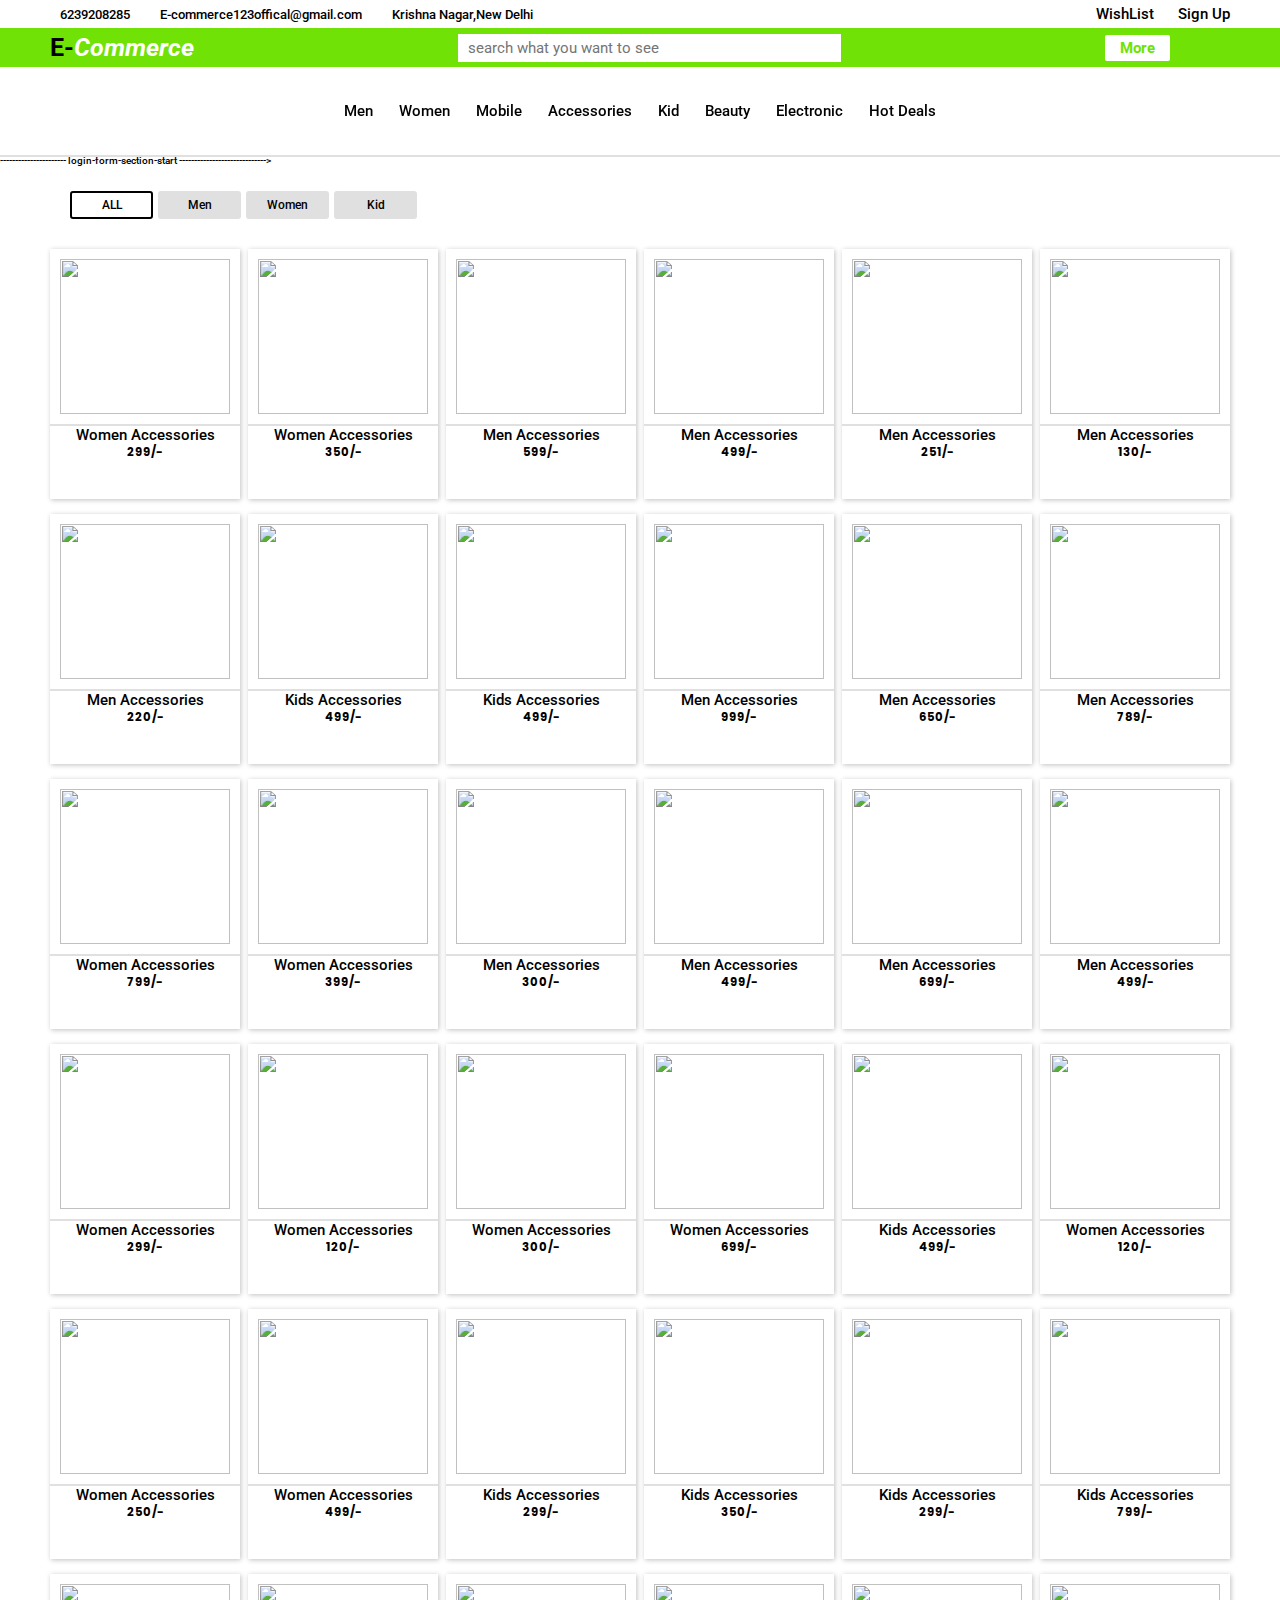
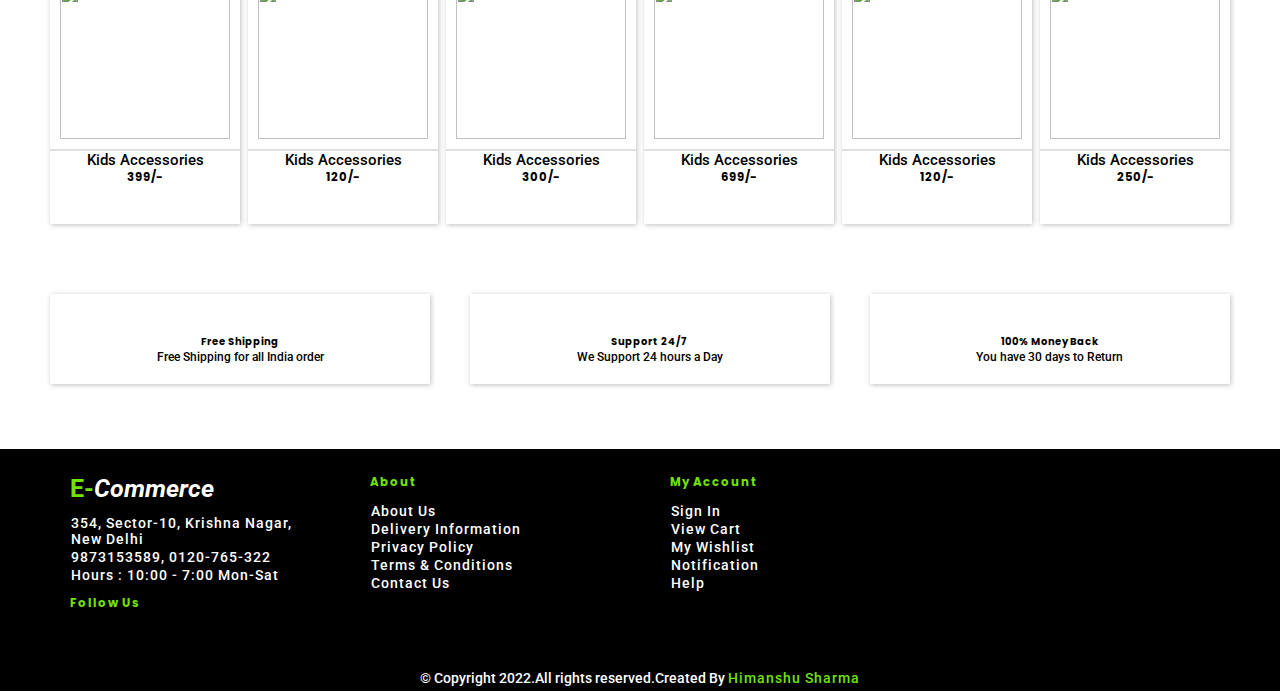
==== commit 78e9290b: "ecommerce" ====
--- a/Accessories/index.html
+++ b/Accessories/index.html
@@ -7,7 +7,7 @@
     <meta name="viewport" content="width=device-width, initial-scale=1.0">
     <!-- favicon -->
     <link rel="shortcut icon" href="../Media/logo.png" type="image/x-icon">
-    <title>Ecommerce Website</title>
+    <title>Accessories-Ecommerce Website</title>
     <!-- custom-css-link  -->
     <link rel="stylesheet" href="../Accessories/style.css">
     <!-- custom-js- link -->
@@ -107,13 +107,33 @@
                 </ul>
             </div>
         </div>
+
+
+
+
+
+ <!------------------------ navbar-section-start  ----------------------------->
+ <nav id="navbar" class="container-box">
+    <ul class="menu">
+        <li><a href="../Men/index.html" class="nav-links">Men</a></li>
+        <li><a href="../Women/index.html" class="nav-links">Women</a></li>
+        <li><a href="../Mobile/index.html" class="nav-links">Mobile</a></li>
+        <li><a href="./index.html" class="nav-links">Accessories</a></li>
+        <li><a href="../Kid/index.html" class="nav-links">Kid</a></li>
+        <li><a href="../Beauty/index.html" class="nav-links">Beauty</a></li>
+        <li><a href="../Electronic/index.html" class="nav-links">Electronic</a></li>
+        <li><a href="../Hot-Deal/index.html" class="nav-links">Hot Deals</a></li>
+    </ul>
+</nav>
+<!------------------------ navbar-section-end  ----------------------------->
+
     </div>
         <!------------------------ header-section-end  ----------------------------->
 
 
 
 
-        <!------------------------ login-form-section-start ----------------------------->
+        ---------------------- login-form-section-start ----------------------------->
 
         <section id="login-section" class="container-box">
             <i class="fa-solid fa-close login-icon"></i>
@@ -187,7 +207,7 @@
 
 
 
-        <!------------------------ login-form-section-end ----------------------------->
+        <!------------------------ login-form-section-end ---------------------------
 
 
 
--- a/Accessories/style.css
+++ b/Accessories/style.css
@@ -483,6 +483,61 @@
 
 
 
+/*----------------------------- navbar-section-start  ----------------------------------*/
+
+#navbar{
+    width: 100%;
+    background-color: var(--light-color);
+    display: flex;
+    align-items: center;
+    justify-content: center;
+    box-shadow: 0px 2px var(--grey-color);
+}
+
+.menu{
+    display: flex;
+    align-items: center;
+    flex-wrap: wrap;
+    justify-content: center;
+    gap: 1rem 2rem;
+    padding: 3rem 0;
+}
+
+.nav-links{
+    font-size: 1.5rem;
+    color: var(--dark-color);
+    padding: 0.3rem;
+    position: relative;
+}
+
+.nav-links::after{
+    content: '';
+    position: absolute;
+    bottom: 0;
+    left: 0;
+    width: 0%;
+    height: 3px;
+    transition: all 1.3s;
+}
+
+.nav-links:hover::after{
+  width: 100%;
+  background-color: var(--green);
+}
+
+
+
+
+/*----------------------------- navbar-section-end  ----------------------------------*/
+
+
+
+
+
+
+
+
+
 /* ---------------------------men-section-start------------------------------  */
 
 #men-section{
@@ -532,8 +587,9 @@
 }
 
 .product-box{
+    height: 250px;
     display: grid;
-    grid-template-rows: 75% 25%;
+    grid-template-rows: 70% 30%;
     cursor: pointer;
     box-shadow: var(--shadowTint);
 }
@@ -556,7 +612,6 @@
     width: 100%;
     height: 100%;
     object-fit: contain;
-    aspect-ratio: 1/1;
 }
 
 .product-detail{
@@ -837,6 +892,11 @@
         padding: 5px 40px;
     }
 
+    .menu{
+        width: 80%;
+        padding: 2.5rem 0;
+    }
+
     #delivery{
         margin: 4rem auto 1rem auto;
     }
@@ -869,6 +929,10 @@
 
     .left-head{
         gap: 0.5rem;
+    }
+
+    .menu{
+        padding: 2rem 0;
     }
 
     #delivery{
@@ -934,6 +998,14 @@
 
     .search-box{
         width: 100%;
+    }
+
+    .menu{
+        padding: 1.5rem 0;
+    }
+
+    .menu>li>a{
+        font-size: 1.2rem;
     }
 
     .right-wrapper-container{
@@ -1061,6 +1133,15 @@
 
     .search-box{
         width: 100%;
+    }
+
+    .menu{
+        padding: 1rem 0;
+        gap: 1.2rem;
+    }
+
+    .menu>li>a{
+        font-size: 1.3rem;
     }
 
     .cart-icon, .hamburger-icon{
@@ -1226,6 +1307,15 @@
         width: 100%;
     }
 
+    .menu{
+        padding: 0.5rem 0;
+        gap: 0.5rem 1rem;
+    }
+
+    .menu>li>a{
+        font-size: 1.1rem;
+    }
+
     .cart-icon, .hamburger-icon{
         margin: 0.6rem 0 0.6rem 1rem;
         font-size: 1.5rem;
